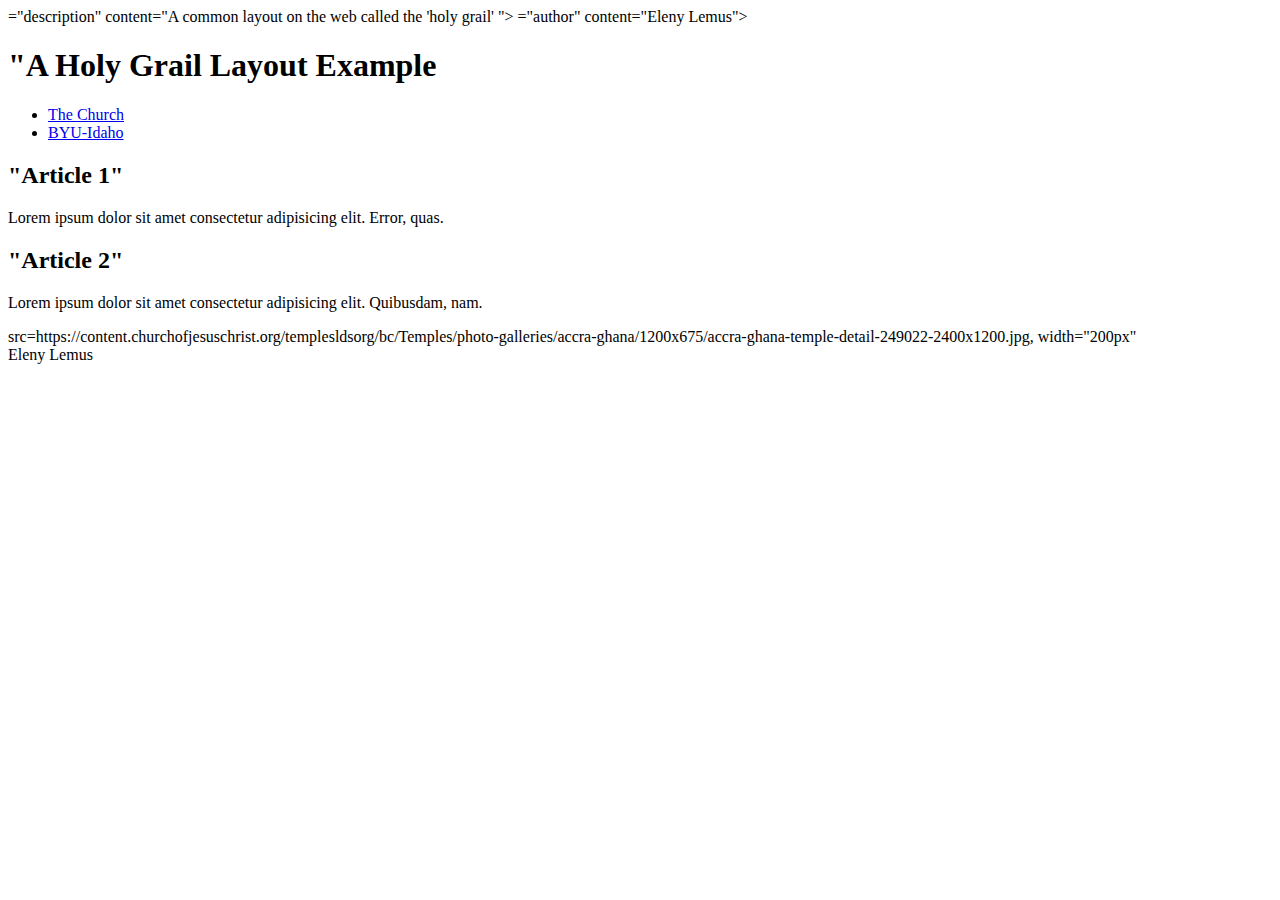
==== week02/holygrail.html @ 5a67958a "Message" ====
<!DOCTYPE html>
<html lang= "en-US">
    <head>
        <meta charset="utf-8">
        <title>Eleny Lemus| Holy Grail Layout Example</title>
        <meta name>="description" content="A common layout on the web called the 'holy grail' ">
        <meta name>="author" content="Eleny Lemus">
    </head>
    <body>
        <header>
            <h1>"A Holy Grail Layout Example</h1>
        </header>    
        <nav>
            <ul>
                <li><a href="https://www.churchofjesuschrist.org">The Church</a></li>
                <li><a href="<"https://www.byui.edu">BYU-Idaho</a></li>
            </ul>
        </nav>
        <main>
          <section>
            <article>
                <h2>"Article 1"</h2>
                <p> Lorem ipsum dolor sit amet consectetur adipisicing elit. Error, quas. </p>
            </article>
          </section>
          <section>
            <article>
                <h2>"Article 2"</h2>
                <p>Lorem ipsum dolor sit amet consectetur adipisicing elit. Quibusdam, nam.</p>
            </article>
          </section>
        </main>     
        <aside> 
            <img>src=https://content.churchofjesuschrist.org/templesldsorg/bc/Temples/photo-galleries/accra-ghana/1200x675/accra-ghana-temple-detail-249022-2400x1200.jpg, width="200px" 
        </aside>
        <footer> 
        Eleny Lemus
        </footer>
    </body>
</html>
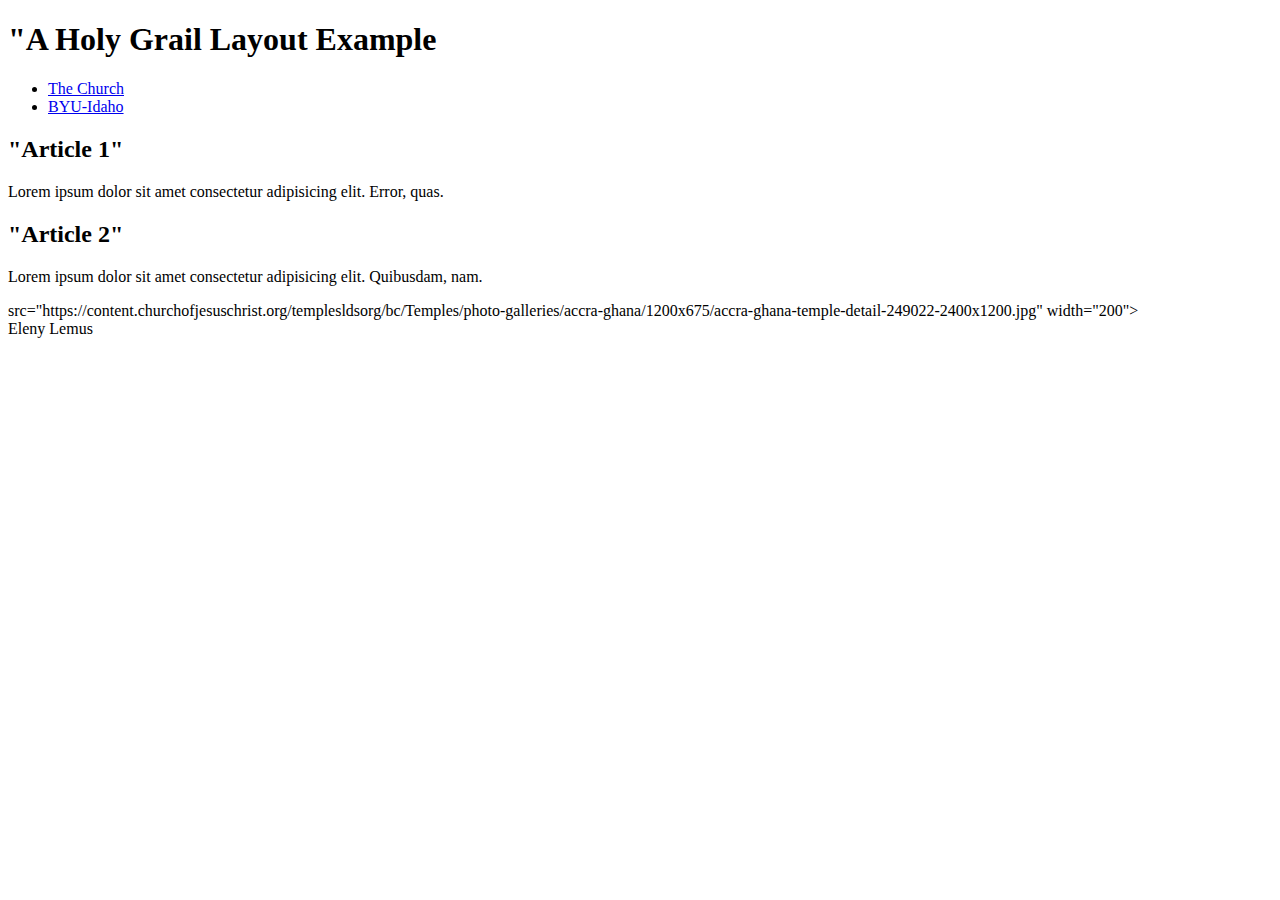
==== commit ff489af1: "Update holygrail.html" ====
--- a/week02/holygrail.html
+++ b/week02/holygrail.html
@@ -3,8 +3,8 @@
     <head>
         <meta charset="utf-8">
         <title>Eleny Lemus| Holy Grail Layout Example</title>
-        <meta name>="description" content="A common layout on the web called the 'holy grail' ">
-        <meta name>="author" content="Eleny Lemus">
+        <meta name="description" content="A common layout on the web called the 'holy grail' ">
+        <meta name="author" content="Eleny Lemus">
     </head>
     <body>
         <header>
@@ -31,10 +31,10 @@
           </section>
         </main>     
         <aside> 
-            <img>src=https://content.churchofjesuschrist.org/templesldsorg/bc/Temples/photo-galleries/accra-ghana/1200x675/accra-ghana-temple-detail-249022-2400x1200.jpg, width="200px" 
+            <img>src="https://content.churchofjesuschrist.org/templesldsorg/bc/Temples/photo-galleries/accra-ghana/1200x675/accra-ghana-temple-detail-249022-2400x1200.jpg" width="200"> 
         </aside>
         <footer> 
         Eleny Lemus
         </footer>
     </body>
-</html>+</html>
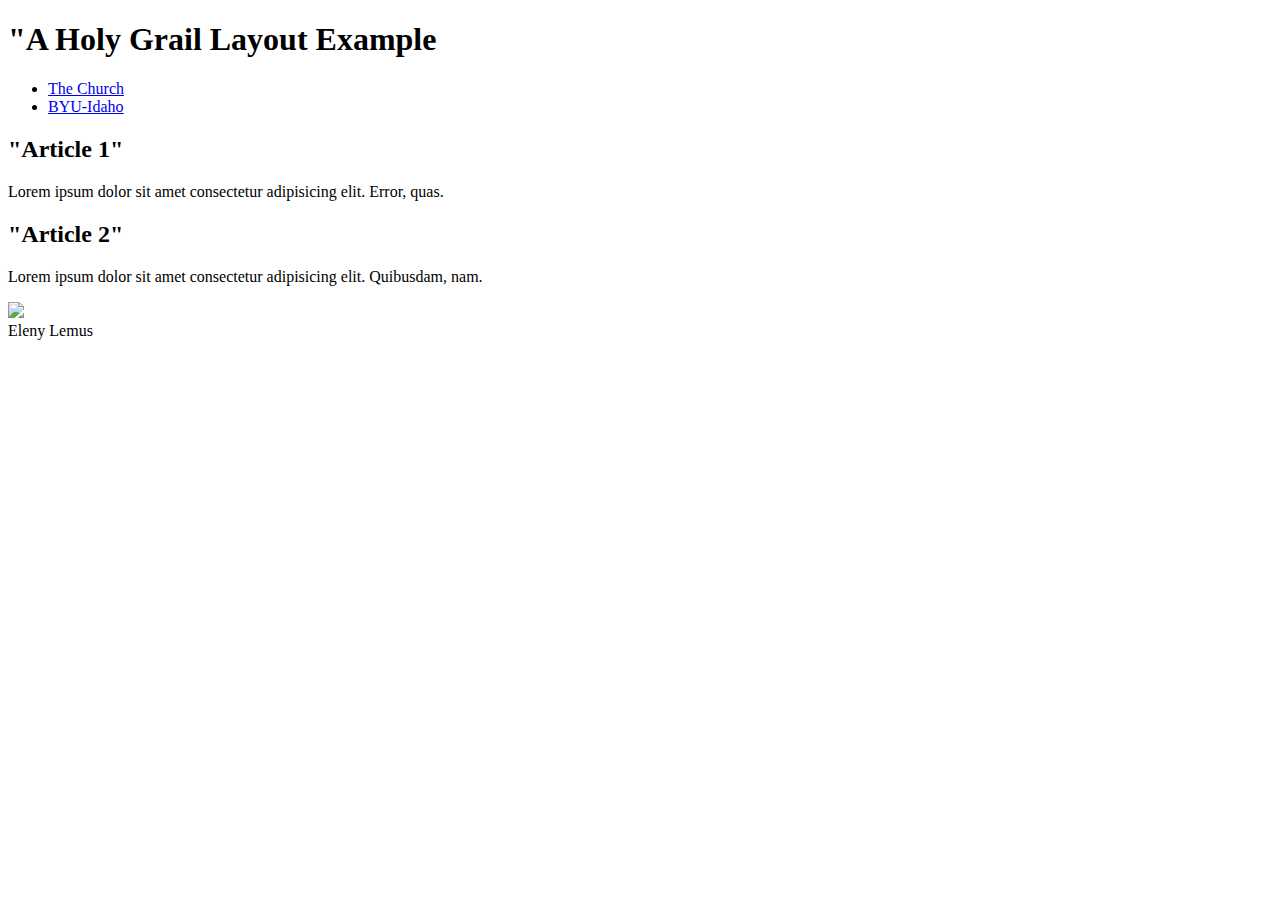
==== commit 3ab661d5: "Update holygrail.html" ====
--- a/week02/holygrail.html
+++ b/week02/holygrail.html
@@ -31,7 +31,7 @@
           </section>
         </main>     
         <aside> 
-            <img>src="https://content.churchofjesuschrist.org/templesldsorg/bc/Temples/photo-galleries/accra-ghana/1200x675/accra-ghana-temple-detail-249022-2400x1200.jpg" width="200"> 
+            <img src="https://content.churchofjesuschrist.org/templesldsorg/bc/Temples/photo-galleries/accra-ghana/1200x675/accra-ghana-temple-detail-249022-2400x1200.jpg" width="200"> 
         </aside>
         <footer> 
         Eleny Lemus
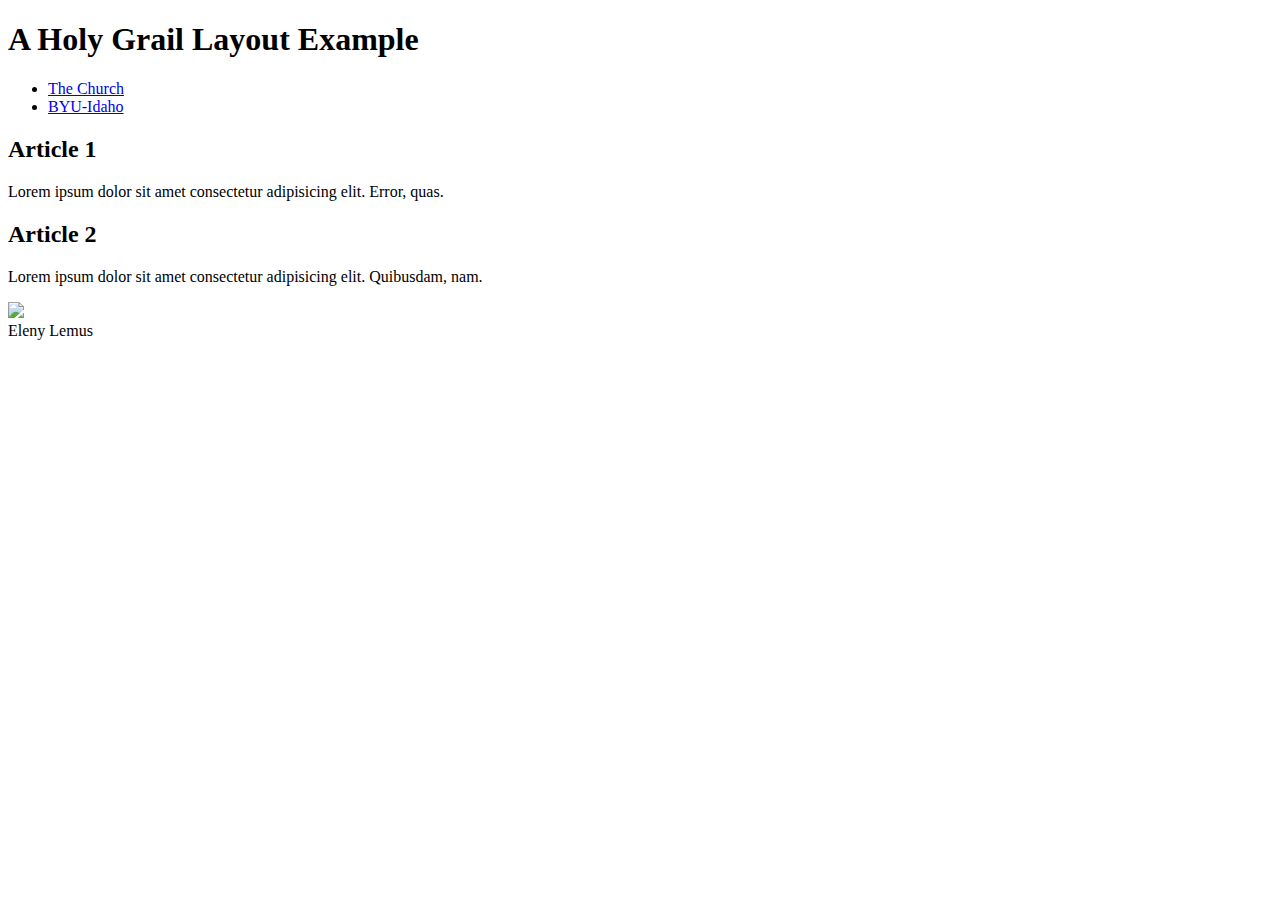
==== commit b8b1f31d: "Update holygrail.html" ====
--- a/week02/holygrail.html
+++ b/week02/holygrail.html
@@ -8,7 +8,7 @@
     </head>
     <body>
         <header>
-            <h1>"A Holy Grail Layout Example</h1>
+            <h1>A Holy Grail Layout Example</h1>
         </header>    
         <nav>
             <ul>
@@ -19,13 +19,13 @@
         <main>
           <section>
             <article>
-                <h2>"Article 1"</h2>
+                <h2>Article 1</h2>
                 <p> Lorem ipsum dolor sit amet consectetur adipisicing elit. Error, quas. </p>
             </article>
           </section>
           <section>
             <article>
-                <h2>"Article 2"</h2>
+                <h2>Article 2</h2>
                 <p>Lorem ipsum dolor sit amet consectetur adipisicing elit. Quibusdam, nam.</p>
             </article>
           </section>
